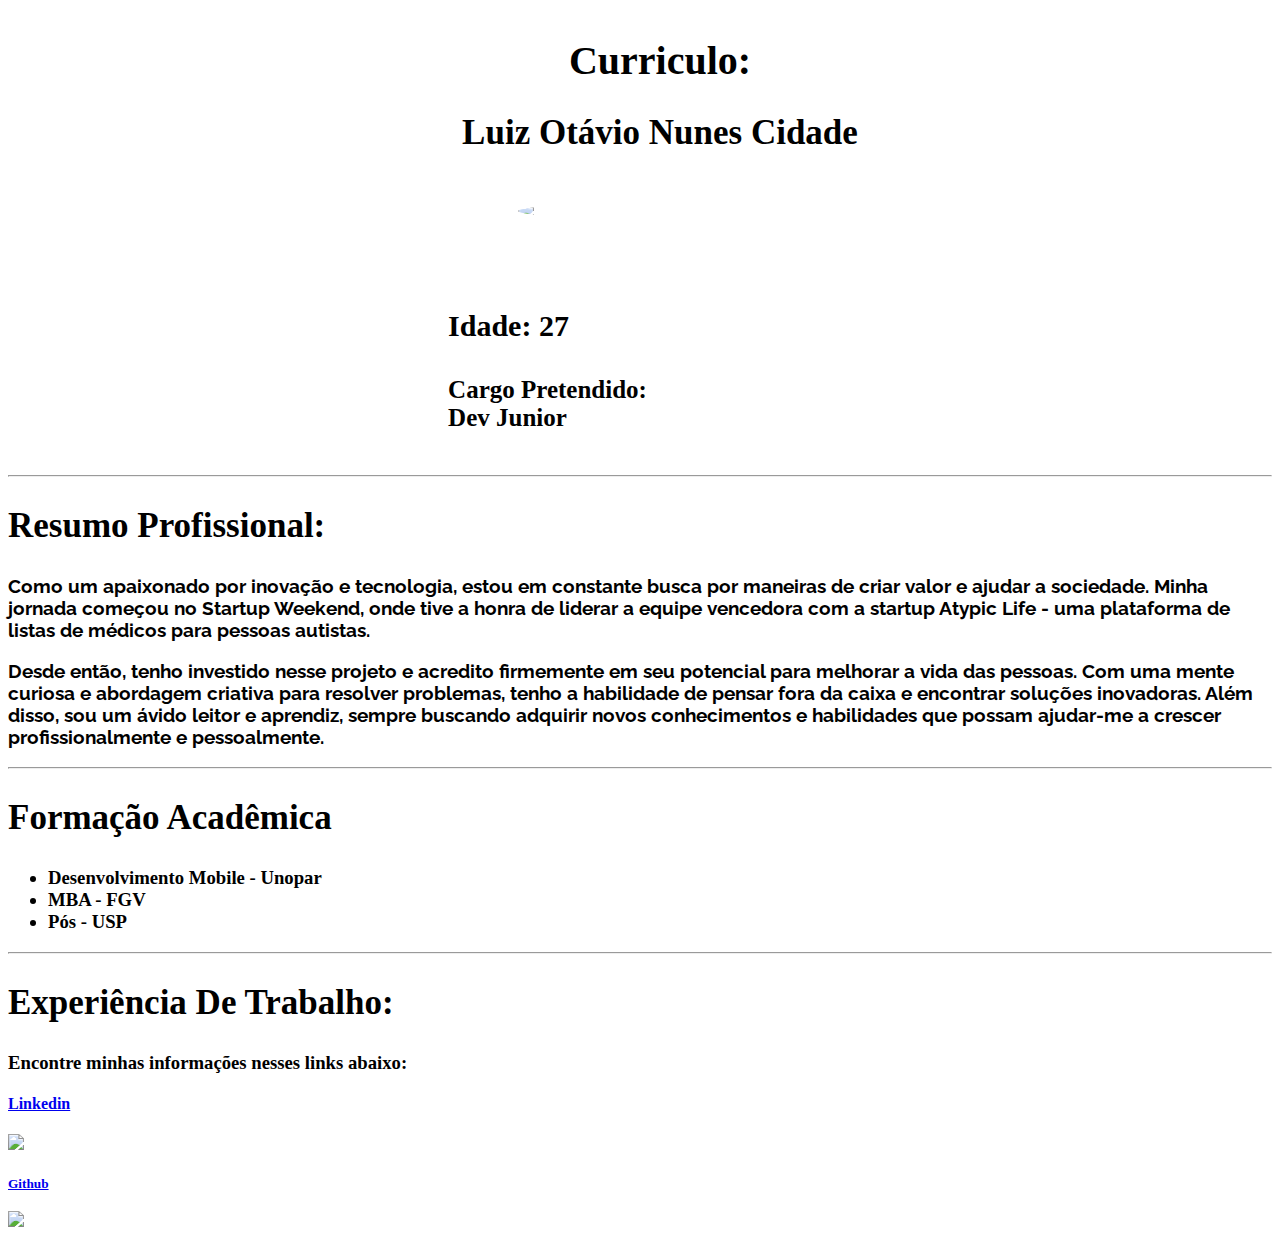
==== Aula2/Curriculo.html @ bed6ebfd "Estudos CSS" ====
<!DOCTYPE html>
<html lang="en">
<head>
<title>Currículo_LuizOtávio</title>
<link rel="stylesheet" href="style.css"
<link rel="stylesheet" href="https://maxcdn.bootstrapcdn.com/bootstrap/3.3.7/css/bootstrap.min.css">
<link rel="stylesheet" href="https://fonts.googleapis.com/css2?family=Raleway">
</head>
<body>

  <div class="info">
    <div class="info-content">
      <h1>Curriculo:</h1>
      <h2>Luiz Otávio Nunes Cidade</h2>
      <img src="https://media.licdn.com/dms/image/C4D03AQFdqBoduagqdA/profile-displayphoto-shrink_200_200/0/1660261926494?e=1687996800&v=beta&t=fKkyXYngGj_Wmk0oOohH726vJciDMhf9XJm6U7JayBM" />
      <h3>Idade: 27</h3>
     <h4>Cargo Pretendido: Dev Junior</h4>
    </div>
  </div>
<hr class="dashed">
  <div class="resumo"><h2>Resumo Profissional: <h2>
    <h3>Como um apaixonado por inovação e tecnologia, estou em constante busca por maneiras de criar valor e ajudar a sociedade. Minha jornada começou no Startup Weekend, onde tive a honra de liderar a equipe vencedora com a startup Atypic Life - uma plataforma de listas de médicos para pessoas autistas. </H3>

       <h3>Desde então, tenho investido nesse projeto e acredito firmemente em seu potencial para melhorar a vida das pessoas. Com uma mente curiosa e abordagem criativa para resolver problemas, tenho a habilidade de pensar fora da caixa e encontrar soluções inovadoras. Além disso, sou um ávido leitor e aprendiz, sempre buscando adquirir novos conhecimentos e habilidades que possam ajudar-me a crescer profissionalmente e pessoalmente.</h3> 
      </div> 

      <hr class="dashed">

      <div class="formação">
      <h2>Formação Acadêmica</h2>

<h3>

    <ul>
        <li>Desenvolvimento Mobile - Unopar</li>
        <li>MBA - FGV </li>
        <li>Pós - USP</li>
      </ul>
</h3>
</div>


<hr class="dashed">

<div class="container">
<H2>Experiência De Trabalho: </H2>
<h3>Encontre minhas informações nesses links abaixo: </h3>
<h4><a 
href="https://www.linkedin.com/in/luiz-ot%C3%A1vio-cidade-b9434b244/" target="_blank" >Linkedin<h4
   </a>

<a href="https://www.linkedin.com/in/luiz-ot%C3%A1vio-cidade-b9434b244/" target="_blank">

    <img src="https://t.ctcdn.com.br/09Y6BbLFxNn7XGCYRGzEI0p0oy8=/400x400/smart/filters:format(webp)/i490027.jpeg">
</a>


  <h5><a
  href="https://github.com/luizitosuares"> Github<h5
  <a href="https://github.com/luizitosuares">
  
      <img src="https://encrypted-tbn0.gstatic.com/images?q=tbn:ANd9GcReLgDW1I1sP5LAW7sMnEf9bp87BFhFAJAq6g&usqp=CAU">
  </a>
  </div>
</body>
</html>
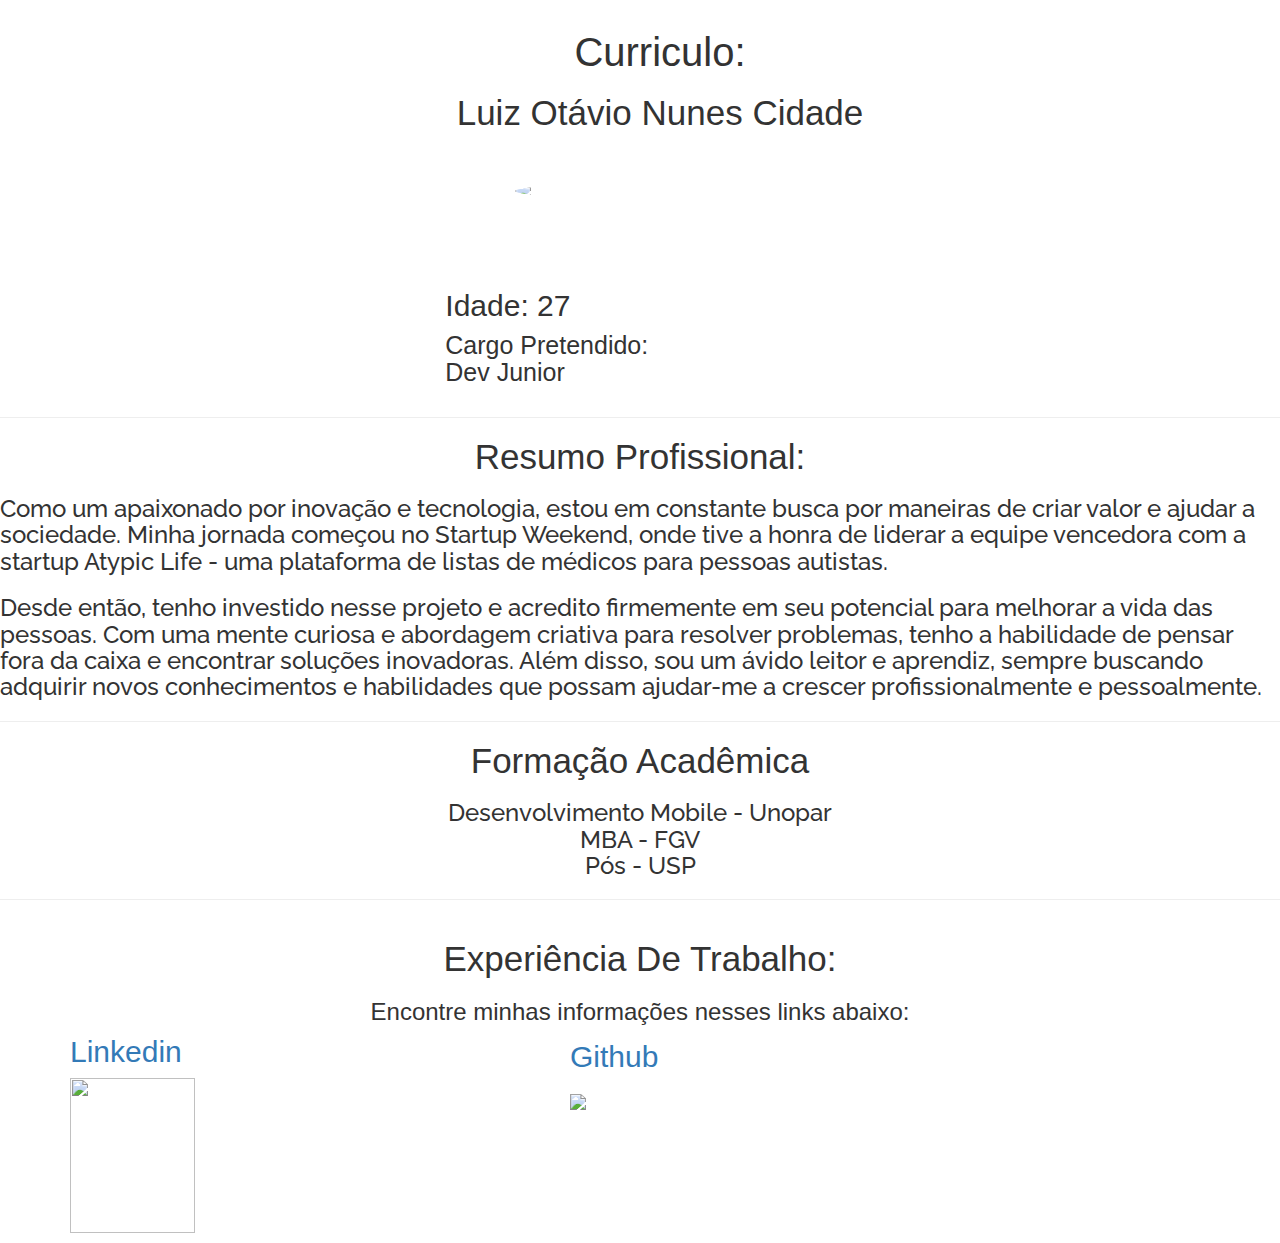
==== commit f911e7cd: "aprimoração curriculo" ====
--- a/Aula2/Curriculo.html
+++ b/Aula2/Curriculo.html
@@ -1,66 +1,75 @@
 <!DOCTYPE html>
 <html lang="en">
+
 <head>
-<title>Currículo_LuizOtávio</title>
-<link rel="stylesheet" href="style.css"
-<link rel="stylesheet" href="https://maxcdn.bootstrapcdn.com/bootstrap/3.3.7/css/bootstrap.min.css">
-<link rel="stylesheet" href="https://fonts.googleapis.com/css2?family=Raleway">
+  <title>Currículo_LuizOtávio</title>
+  <link rel="stylesheet" href="style.css">
+  <link rel="stylesheet" href="https://maxcdn.bootstrapcdn.com/bootstrap/3.3.7/css/bootstrap.min.css">
+  <link rel="stylesheet" href="https://fonts.googleapis.com/css2?family=Raleway">
 </head>
+
 <body>
 
   <div class="info">
     <div class="info-content">
       <h1>Curriculo:</h1>
       <h2>Luiz Otávio Nunes Cidade</h2>
-      <img src="https://media.licdn.com/dms/image/C4D03AQFdqBoduagqdA/profile-displayphoto-shrink_200_200/0/1660261926494?e=1687996800&v=beta&t=fKkyXYngGj_Wmk0oOohH726vJciDMhf9XJm6U7JayBM" />
+      <img
+        src="https://media.licdn.com/dms/image/C4D03AQFdqBoduagqdA/profile-displayphoto-shrink_200_200/0/1660261926494?e=1687996800&v=beta&t=fKkyXYngGj_Wmk0oOohH726vJciDMhf9XJm6U7JayBM" />
       <h3>Idade: 27</h3>
-     <h4>Cargo Pretendido: Dev Junior</h4>
+      <h4>Cargo Pretendido: Dev Junior</h4>
     </div>
   </div>
-<hr class="dashed">
-  <div class="resumo"><h2>Resumo Profissional: <h2>
-    <h3>Como um apaixonado por inovação e tecnologia, estou em constante busca por maneiras de criar valor e ajudar a sociedade. Minha jornada começou no Startup Weekend, onde tive a honra de liderar a equipe vencedora com a startup Atypic Life - uma plataforma de listas de médicos para pessoas autistas. </H3>
+  <hr class="dashed">
+  <div class="resumo">
+    <h2>Resumo Profissional: <h2>
+        <h3>Como um apaixonado por inovação e tecnologia, estou em constante busca por maneiras de criar valor e ajudar
+          a sociedade. Minha jornada começou no Startup Weekend, onde tive a honra de liderar a equipe vencedora com a
+          startup Atypic Life - uma plataforma de listas de médicos para pessoas autistas. </H3>
 
-       <h3>Desde então, tenho investido nesse projeto e acredito firmemente em seu potencial para melhorar a vida das pessoas. Com uma mente curiosa e abordagem criativa para resolver problemas, tenho a habilidade de pensar fora da caixa e encontrar soluções inovadoras. Além disso, sou um ávido leitor e aprendiz, sempre buscando adquirir novos conhecimentos e habilidades que possam ajudar-me a crescer profissionalmente e pessoalmente.</h3> 
-      </div> 
+        <h3>Desde então, tenho investido nesse projeto e acredito firmemente em seu potencial para melhorar a vida das
+          pessoas. Com uma mente curiosa e abordagem criativa para resolver problemas, tenho a habilidade de pensar fora
+          da caixa e encontrar soluções inovadoras. Além disso, sou um ávido leitor e aprendiz, sempre buscando adquirir
+          novos conhecimentos e habilidades que possam ajudar-me a crescer profissionalmente e pessoalmente.</h3>
+  </div>
 
-      <hr class="dashed">
+  <hr class="dashed">
 
-      <div class="formação">
-      <h2>Formação Acadêmica</h2>
+  <div class="formação">
+    <h2>Formação Acadêmica</h2>
 
-<h3>
+    <h3>
 
-    <ul>
+      <ul>
         <li>Desenvolvimento Mobile - Unopar</li>
         <li>MBA - FGV </li>
         <li>Pós - USP</li>
       </ul>
-</h3>
-</div>
+    </h3>
+  </div>
 
 
-<hr class="dashed">
+  <hr class="dashed">
 
-<div class="container">
-<H2>Experiência De Trabalho: </H2>
-<h3>Encontre minhas informações nesses links abaixo: </h3>
-<h4><a 
-href="https://www.linkedin.com/in/luiz-ot%C3%A1vio-cidade-b9434b244/" target="_blank" >Linkedin<h4
-   </a>
+  <div class="container">
+    <H2>Experiência De Trabalho: </H2>
+    <h3>Encontre minhas informações nesses links abaixo: </h3>
+    <h4><a href="https://www.linkedin.com/in/luiz-ot%C3%A1vio-cidade-b9434b244/" target="_blank">Linkedin<h4 </a>
+          <div class="linkedin">
+            <a href="https://www.linkedin.com/in/luiz-ot%C3%A1vio-cidade-b9434b244/" target="_blank">
 
-<a href="https://www.linkedin.com/in/luiz-ot%C3%A1vio-cidade-b9434b244/" target="_blank">
+              <img
+                src="https://t.ctcdn.com.br/09Y6BbLFxNn7XGCYRGzEI0p0oy8=/400x400/smart/filters:format(webp)/i490027.jpeg" width="125" height="155">
+            
+              </a>
+          </div>
+          <div class="alinhaimagem">
+            <h5><a href="https://github.com/luizitosuares"> Github<h5 <a href="https://github.com/luizitosuares">
 
-    <img src="https://t.ctcdn.com.br/09Y6BbLFxNn7XGCYRGzEI0p0oy8=/400x400/smart/filters:format(webp)/i490027.jpeg">
-</a>
-
-
-  <h5><a
-  href="https://github.com/luizitosuares"> Github<h5
-  <a href="https://github.com/luizitosuares">
-  
-      <img src="https://encrypted-tbn0.gstatic.com/images?q=tbn:ANd9GcReLgDW1I1sP5LAW7sMnEf9bp87BFhFAJAq6g&usqp=CAU">
-  </a>
+                  <img
+                    src="https://encrypted-tbn0.gstatic.com/images?q=tbn:ANd9GcReLgDW1I1sP5LAW7sMnEf9bp87BFhFAJAq6g&usqp=CAU" width="225">
+              </a>
+          </div>
   </div>
 </body>
-</html>
+</html>--- a/Aula2/style.css
+++ b/Aula2/style.css
@@ -0,0 +1,138 @@
+* {
+  box-sizing: border-box;
+  margin: 0;
+  padding: 0;
+}
+
+
+
+body {
+  margin: 0;
+}
+
+
+
+.info {
+  display: flex;
+  justify-content: center;
+  align-items: center;
+  flex-wrap: wrap;
+  margin: 10px;
+  padding-left: 40px;
+}
+
+.info img {
+  display: block;
+  margin: 70px;
+  width: 70%;
+  height: auto;
+  border-radius: 50%;
+  margin-bottom: 90px;
+
+}
+
+.info h1 {
+  margin-bottom: 20px;
+  font-size: 40px;
+  text-align: center;
+  width: 100%;
+}
+
+.info h2 {
+  margin-bottom: -20px;
+  flex-grow: 1;
+  font-size: 35px;
+  text-align: center;
+}
+
+.info h3 {
+  margin-right: 100px;
+  text-align: left;
+  font-size: 30px;
+  width: 50%;
+}
+
+
+.info h4 {
+
+  margin-right: 100px;
+  text-align: left;
+  font-size: 25px;
+  width: 50%;
+}
+
+
+.resumo h2 {
+  font-size: 35px;
+}
+
+.resumo h3 {
+  font-family: Raleway;
+
+}
+
+.formação h2 {
+
+  font-size: 35px;
+}
+
+.container h2 {
+
+  font-size: 35px;
+}
+
+.container {
+
+  height: auto;
+  width: auto;
+  margin: 0;
+  left: 0;
+  position: relative;
+  text-align: center;
+}
+
+
+.container .alinhaimagem {
+
+  position: absolute;
+  top: 0;
+  margin-top: 110px;
+  margin-left: 500px;
+  
+}
+
+.alinhaimagem h5 {
+
+  font-size: 30px;
+}
+
+.container h4 {
+  font-size: 30px;
+  text-align: left;
+}
+
+
+
+
+
+.resumo h2 {
+
+  text-align: center;
+font-family: 'Segoe UI', Tahoma, Geneva, Verdana, sans-serif;
+}
+
+.formação h2{
+
+  text-align: center;
+font-family: 'Segoe UI', Tahoma, Geneva, Verdana, sans-serif;
+}
+
+.formação h3{
+ font-family:Raleway;
+ text-align: center;
+}
+
+
+  ul {
+    list-style-type: disc;
+  }
